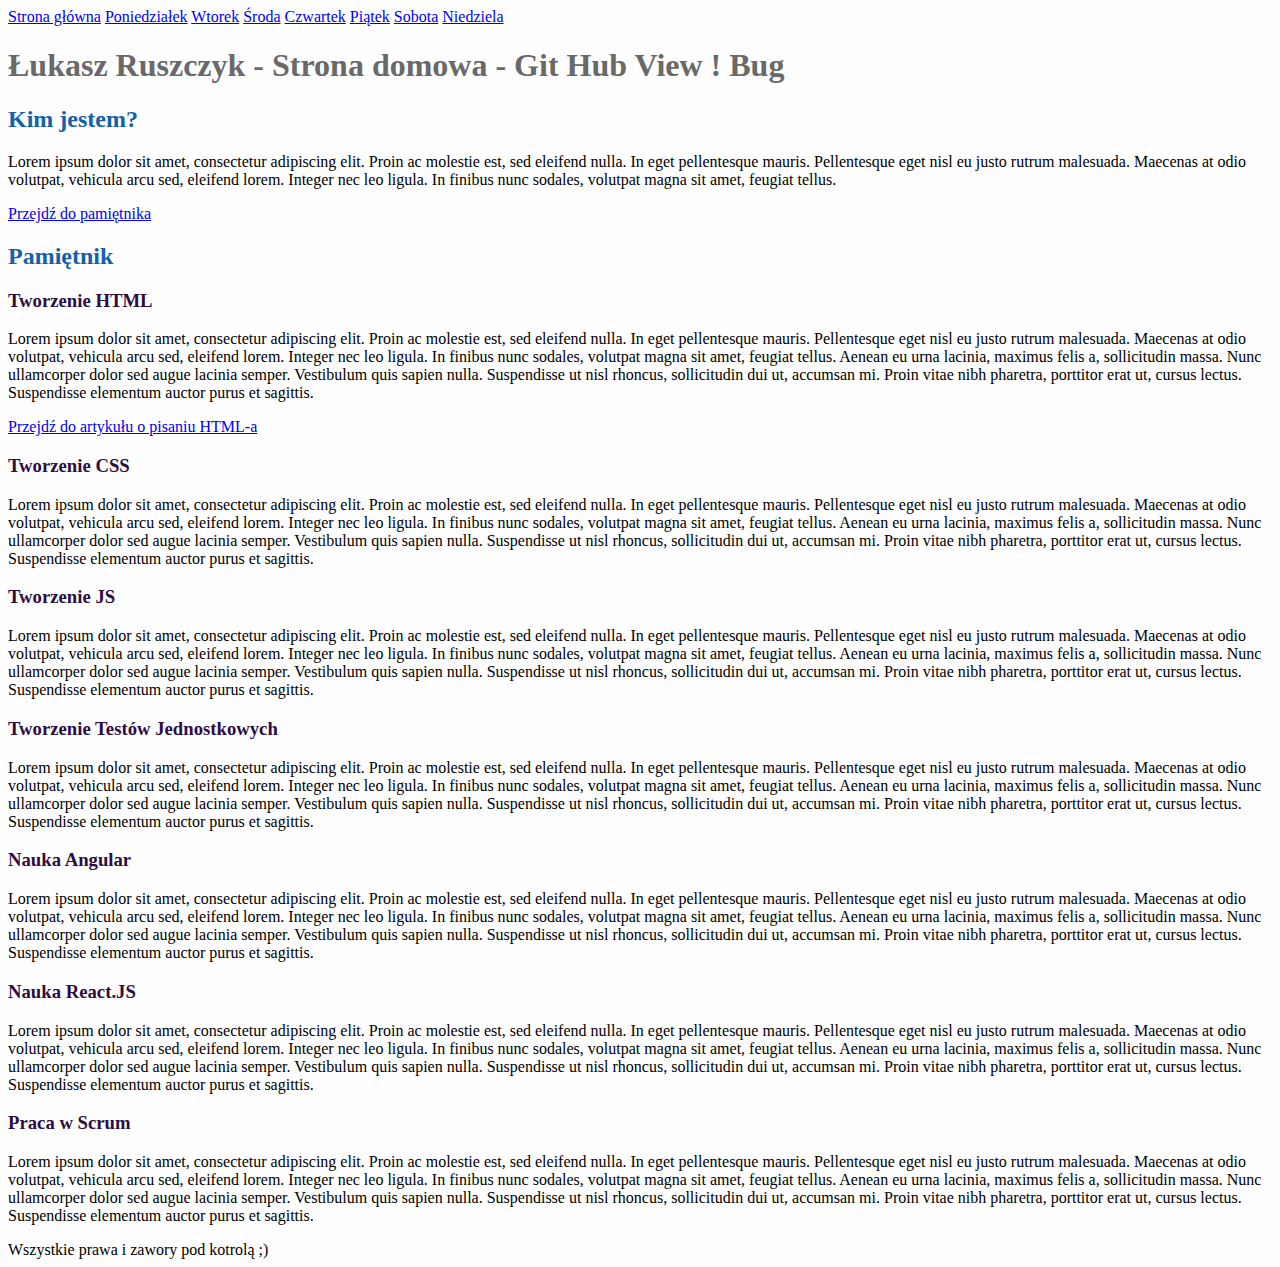
==== index.html @ 823421d5 "bug add" ====
<!DOCTYPE html>
<html lang="pl">

<head>
	<meta charset="UTF-8">
	<meta name="viewport" content="width=device-width, initial-scale=1.0">
	<meta http-equiv="X-UA-Compatible" content="ie=edge">
	<title>Document</title>
	<link href="style.css" rel="stylesheet" type="text/css">
</head>

<body>
	<header class="navigationHeader">
		<a href="index.html">Strona główna</a>
		<a href="week/monday.html">Poniedziałek</a>
		<a href="week/tuesday.html">Wtorek</a>
		<a href="week/wednesday.html">Środa</a>
		<a href="week/thursday.html">Czwartek</a>
		<a href="week/friday.html">Piątek</a>
		<a href="week/saturday.html">Sobota</a>
		<a href="week/sunday.html">Niedziela</a>
	</header>
	<main class="main">
		<header>
			<h1 class="mainHeader">
				Łukasz Ruszczyk - Strona domowa - Git Hub View ! Bug
			</h1>
		</header>
		<section class="who-am-i" id="who-am-i">
			<h2 class="sectionHeader">Kim jestem?</h2>
			<p class="paragraph">
				Lorem ipsum dolor sit amet, consectetur adipiscing elit. Proin ac molestie est, sed eleifend nulla. In
				eget pellentesque mauris. Pellentesque eget nisl eu justo rutrum malesuada. Maecenas at odio volutpat,
				vehicula arcu sed, eleifend lorem. Integer nec
				leo ligula. In finibus nunc sodales, volutpat magna sit amet, feugiat tellus.
			</p>
			<a href="#diary">Przejdź do pamiętnika</a>
		</section>

		<section class="diary" id="diary">
			<h2 class="sectionHeader">Pamiętnik</h2>
			<section class="diarySection">
				<h3 class="diaryHeader">Tworzenie HTML</h3>
				<p class="paragraph">
					Lorem ipsum dolor sit amet, consectetur adipiscing elit. Proin ac molestie est, sed eleifend nulla.
					In eget pellentesque mauris. Pellentesque eget nisl eu justo rutrum malesuada. Maecenas at odio
					volutpat, vehicula arcu sed, eleifend lorem. Integer nec
					leo ligula. In finibus nunc sodales, volutpat magna sit amet, feugiat tellus. Aenean eu urna
					lacinia, maximus felis a, sollicitudin massa. Nunc ullamcorper dolor sed augue lacinia semper.
					Vestibulum quis sapien nulla. Suspendisse ut
					nisl rhoncus, sollicitudin dui ut, accumsan mi. Proin vitae nibh pharetra, porttitor erat ut, cursus
					lectus. Suspendisse elementum auctor purus et sagittis.
				</p>
				<a href="week/monday.html">Przejdź do artykułu o pisaniu HTML-a</a>
			</section>
			<section class="diarySection">
				<h3 class="diaryHeader">Tworzenie CSS</h3>
				<p class="paragraph">
					Lorem ipsum dolor sit amet, consectetur adipiscing elit. Proin ac molestie est, sed eleifend nulla.
					In eget pellentesque mauris. Pellentesque eget nisl eu justo rutrum malesuada. Maecenas at odio
					volutpat, vehicula arcu sed, eleifend lorem. Integer nec
					leo ligula. In finibus nunc sodales, volutpat magna sit amet, feugiat tellus. Aenean eu urna
					lacinia, maximus felis a, sollicitudin massa. Nunc ullamcorper dolor sed augue lacinia semper.
					Vestibulum quis sapien nulla. Suspendisse ut
					nisl rhoncus, sollicitudin dui ut, accumsan mi. Proin vitae nibh pharetra, porttitor erat ut, cursus
					lectus. Suspendisse elementum auctor purus et sagittis.
				</p>
			</section>
			<section class="diarySection">
				<h3 class="diaryHeader">Tworzenie JS</h3>
				<p class="paragraph">
					Lorem ipsum dolor sit amet, consectetur adipiscing elit. Proin ac molestie est, sed eleifend nulla.
					In eget pellentesque mauris. Pellentesque eget nisl eu justo rutrum malesuada. Maecenas at odio
					volutpat, vehicula arcu sed, eleifend lorem. Integer nec
					leo ligula. In finibus nunc sodales, volutpat magna sit amet, feugiat tellus. Aenean eu urna
					lacinia, maximus felis a, sollicitudin massa. Nunc ullamcorper dolor sed augue lacinia semper.
					Vestibulum quis sapien nulla. Suspendisse ut
					nisl rhoncus, sollicitudin dui ut, accumsan mi. Proin vitae nibh pharetra, porttitor erat ut, cursus
					lectus. Suspendisse elementum auctor purus et sagittis.
				</p>
			</section>
			<section class="diarySection">
				<h3 class="diaryHeader">Tworzenie Testów Jednostkowych</h3>
				<p class="paragraph">
					Lorem ipsum dolor sit amet, consectetur adipiscing elit. Proin ac molestie est, sed eleifend nulla.
					In eget pellentesque mauris. Pellentesque eget nisl eu justo rutrum malesuada. Maecenas at odio
					volutpat, vehicula arcu sed, eleifend lorem. Integer nec
					leo ligula. In finibus nunc sodales, volutpat magna sit amet, feugiat tellus. Aenean eu urna
					lacinia, maximus felis a, sollicitudin massa. Nunc ullamcorper dolor sed augue lacinia semper.
					Vestibulum quis sapien nulla. Suspendisse ut
					nisl rhoncus, sollicitudin dui ut, accumsan mi. Proin vitae nibh pharetra, porttitor erat ut, cursus
					lectus. Suspendisse elementum auctor purus et sagittis.
				</p>
			</section>
			<section class="diarySection">
				<h3 class="diaryHeader">Nauka Angular</h3>
				<p class="paragraph">
					Lorem ipsum dolor sit amet, consectetur adipiscing elit. Proin ac molestie est, sed eleifend nulla.
					In eget pellentesque mauris. Pellentesque eget nisl eu justo rutrum malesuada. Maecenas at odio
					volutpat, vehicula arcu sed, eleifend lorem. Integer nec
					leo ligula. In finibus nunc sodales, volutpat magna sit amet, feugiat tellus. Aenean eu urna
					lacinia, maximus felis a, sollicitudin massa. Nunc ullamcorper dolor sed augue lacinia semper.
					Vestibulum quis sapien nulla. Suspendisse ut
					nisl rhoncus, sollicitudin dui ut, accumsan mi. Proin vitae nibh pharetra, porttitor erat ut, cursus
					lectus. Suspendisse elementum auctor purus et sagittis.
				</p>
			</section>
			<section class="diarySection">
				<h3 class="diaryHeader">Nauka React.JS</h3>
				<p class="paragraph">
					Lorem ipsum dolor sit amet, consectetur adipiscing elit. Proin ac molestie est, sed eleifend nulla.
					In eget pellentesque mauris. Pellentesque eget nisl eu justo rutrum malesuada. Maecenas at odio
					volutpat, vehicula arcu sed, eleifend lorem. Integer nec
					leo ligula. In finibus nunc sodales, volutpat magna sit amet, feugiat tellus. Aenean eu urna
					lacinia, maximus felis a, sollicitudin massa. Nunc ullamcorper dolor sed augue lacinia semper.
					Vestibulum quis sapien nulla. Suspendisse ut
					nisl rhoncus, sollicitudin dui ut, accumsan mi. Proin vitae nibh pharetra, porttitor erat ut, cursus
					lectus. Suspendisse elementum auctor purus et sagittis.
				</p>
			</section>
			<section class="diarySection">
				<h3 class="diaryHeader">Praca w Scrum</h3>
				<p class="paragraph">
					Lorem ipsum dolor sit amet, consectetur adipiscing elit. Proin ac molestie est, sed eleifend nulla.
					In eget pellentesque mauris. Pellentesque eget nisl eu justo rutrum malesuada. Maecenas at odio
					volutpat, vehicula arcu sed, eleifend lorem. Integer nec
					leo ligula. In finibus nunc sodales, volutpat magna sit amet, feugiat tellus. Aenean eu urna
					lacinia, maximus felis a, sollicitudin massa. Nunc ullamcorper dolor sed augue lacinia semper.
					Vestibulum quis sapien nulla. Suspendisse ut
					nisl rhoncus, sollicitudin dui ut, accumsan mi. Proin vitae nibh pharetra, porttitor erat ut, cursus
					lectus. Suspendisse elementum auctor purus et sagittis.
				</p>
			</section>
		</section>

	</main>
	<footer class="footer">
		Wszystkie prawa i zawory pod kotrolą ;)
	</footer>
	<script src="main.js"></script>
</body>

</html>
---- style.css ----
body {
	background: #fefefe;
}

.navigationHeader {
	color: #1460aa;
}

.mainHeader {
	color: dimgray;
}

.sectionHeader {
	color: #1460aa;
}

.diaryHeader {
	color: rgb(45, 13, 66);
}

.paragraph {
	color: black;
}

.footer {
	color: black;
}
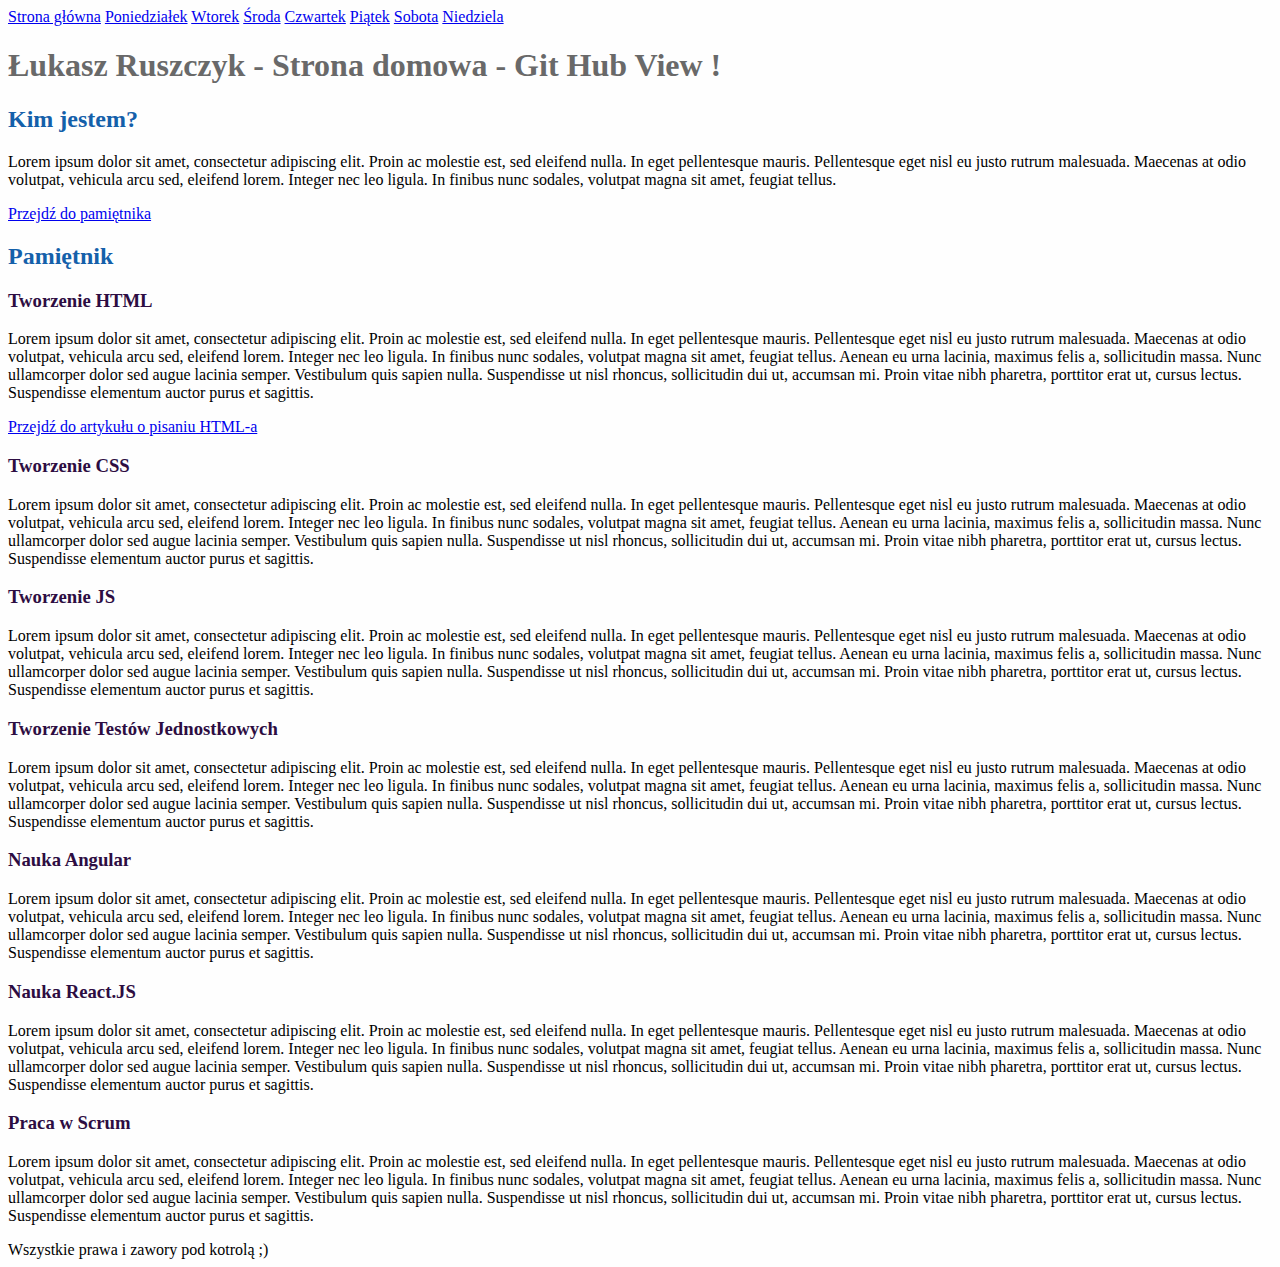
==== commit 7c62c124: "bug fix" ====
--- a/index.html
+++ b/index.html
@@ -23,7 +23,7 @@
 	<main class="main">
 		<header>
 			<h1 class="mainHeader">
-				Łukasz Ruszczyk - Strona domowa - Git Hub View ! Bug
+				Łukasz Ruszczyk - Strona domowa - Git Hub View !
 			</h1>
 		</header>
 		<section class="who-am-i" id="who-am-i">
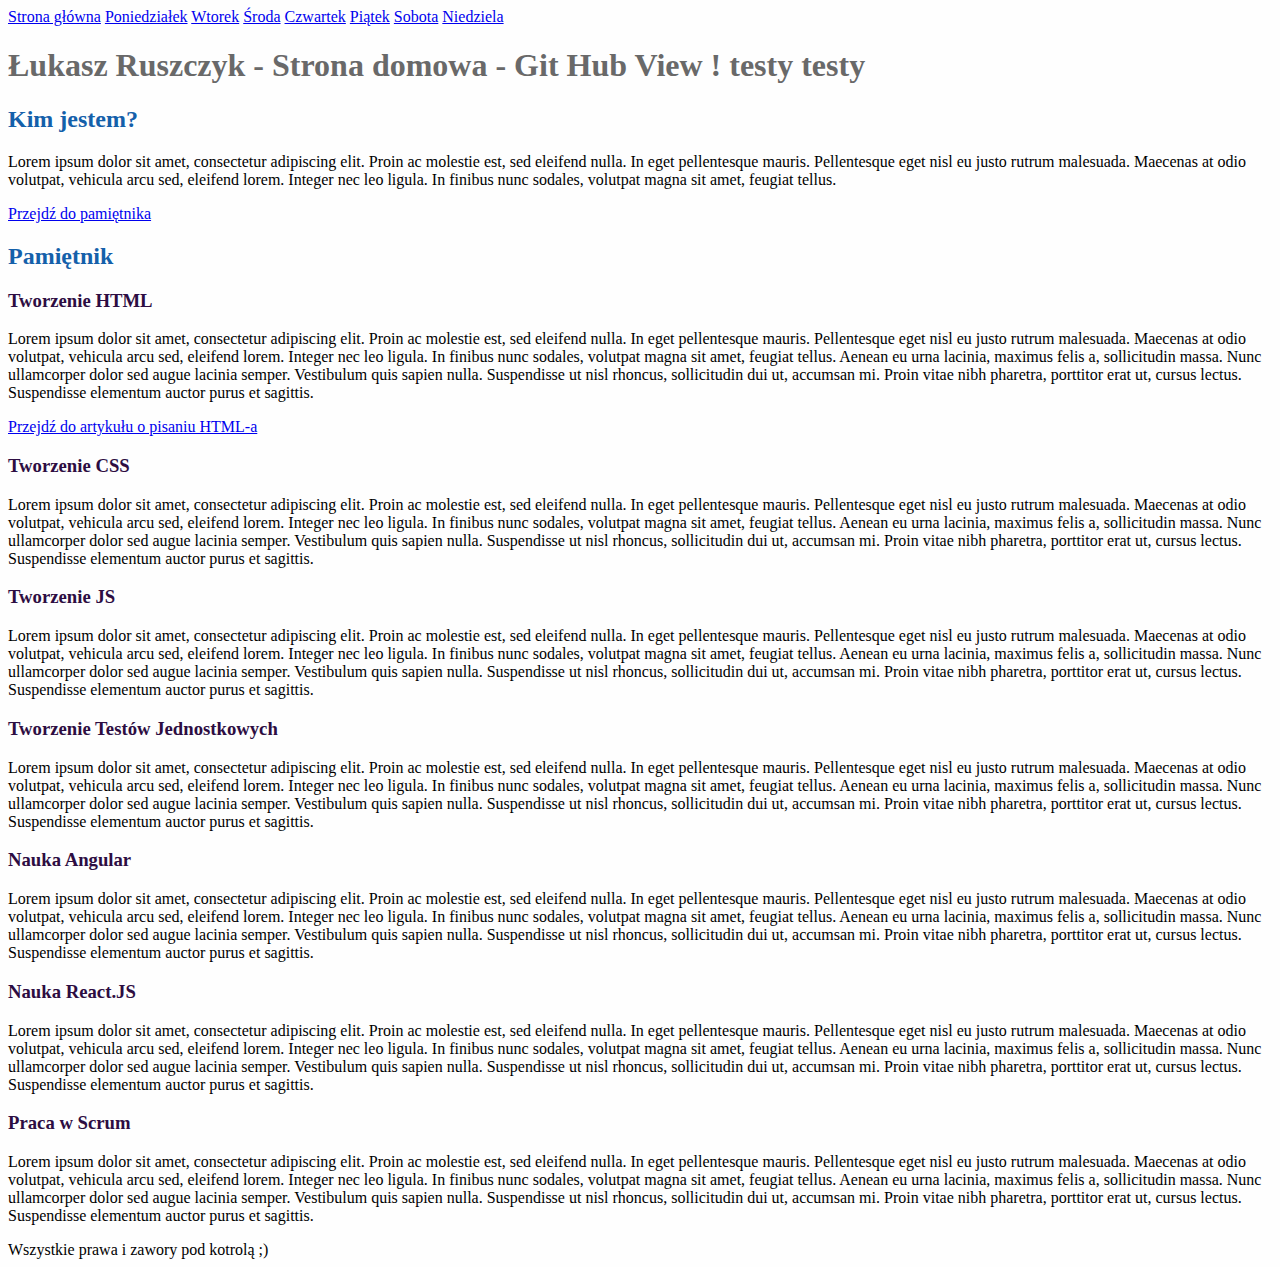
==== commit 5d7ad983: "testy" ====
--- a/index.html
+++ b/index.html
@@ -23,7 +23,7 @@
 	<main class="main">
 		<header>
 			<h1 class="mainHeader">
-				Łukasz Ruszczyk - Strona domowa - Git Hub View !
+				Łukasz Ruszczyk - Strona domowa - Git Hub View ! testy testy
 			</h1>
 		</header>
 		<section class="who-am-i" id="who-am-i">
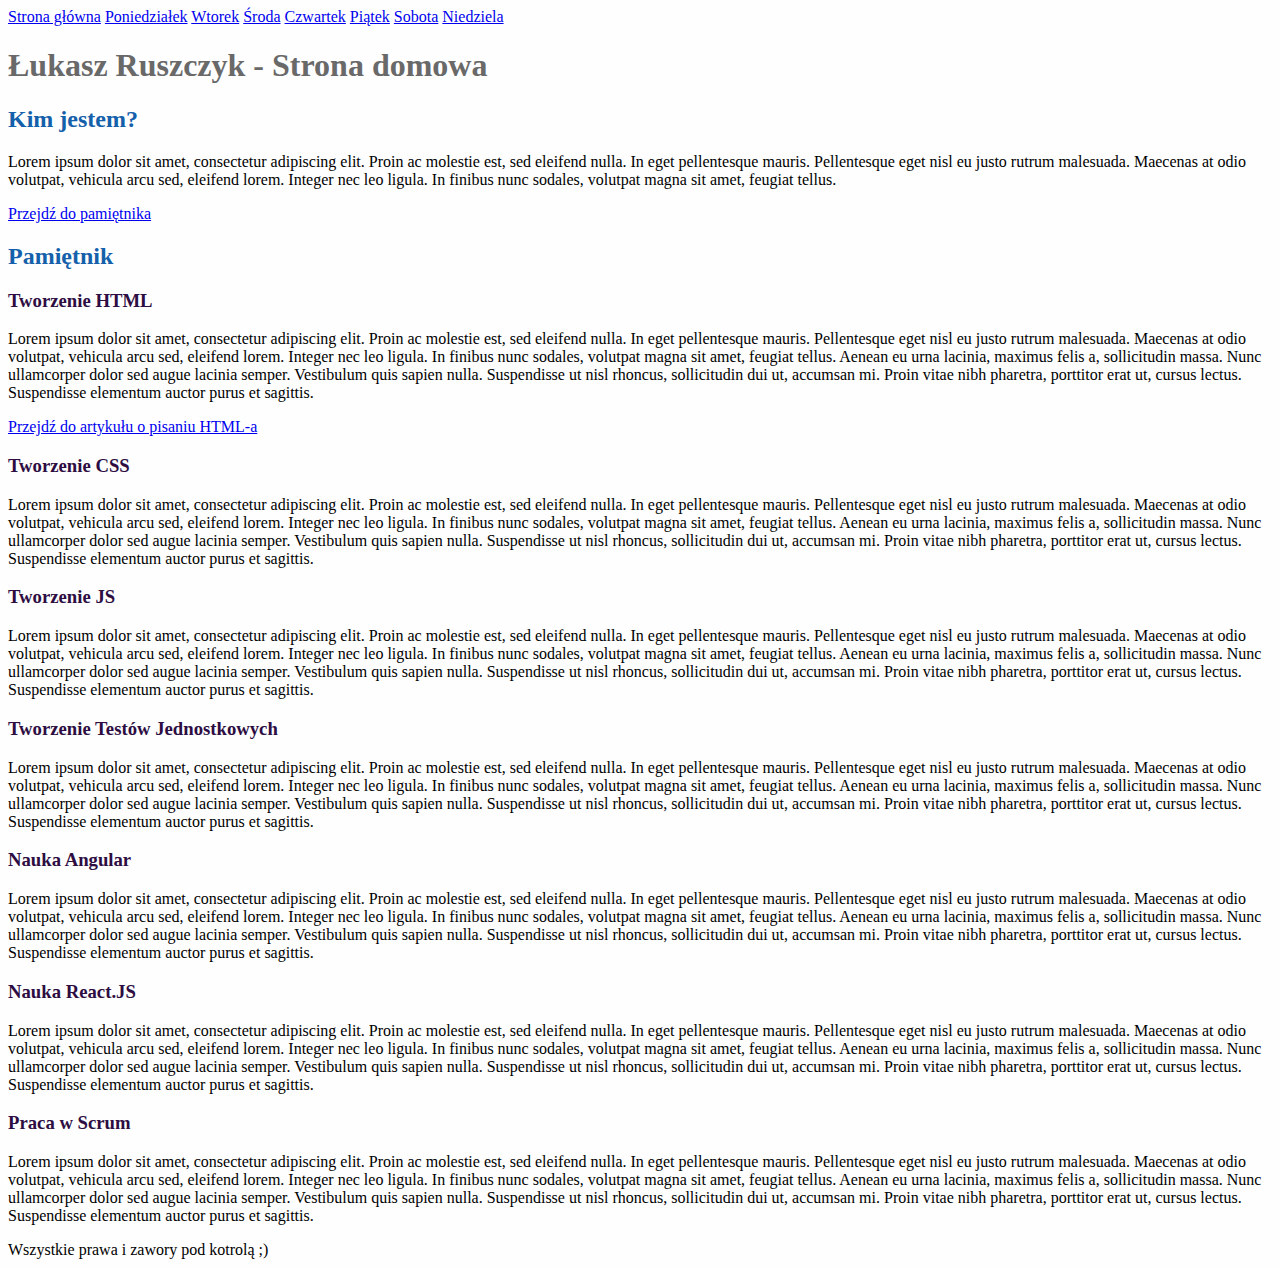
==== commit 0845868f: "minor bug fix" ====
--- a/index.html
+++ b/index.html
@@ -23,7 +23,7 @@
 	<main class="main">
 		<header>
 			<h1 class="mainHeader">
-				Łukasz Ruszczyk - Strona domowa - Git Hub View ! testy testy
+				Łukasz Ruszczyk - Strona domowa
 			</h1>
 		</header>
 		<section class="who-am-i" id="who-am-i">
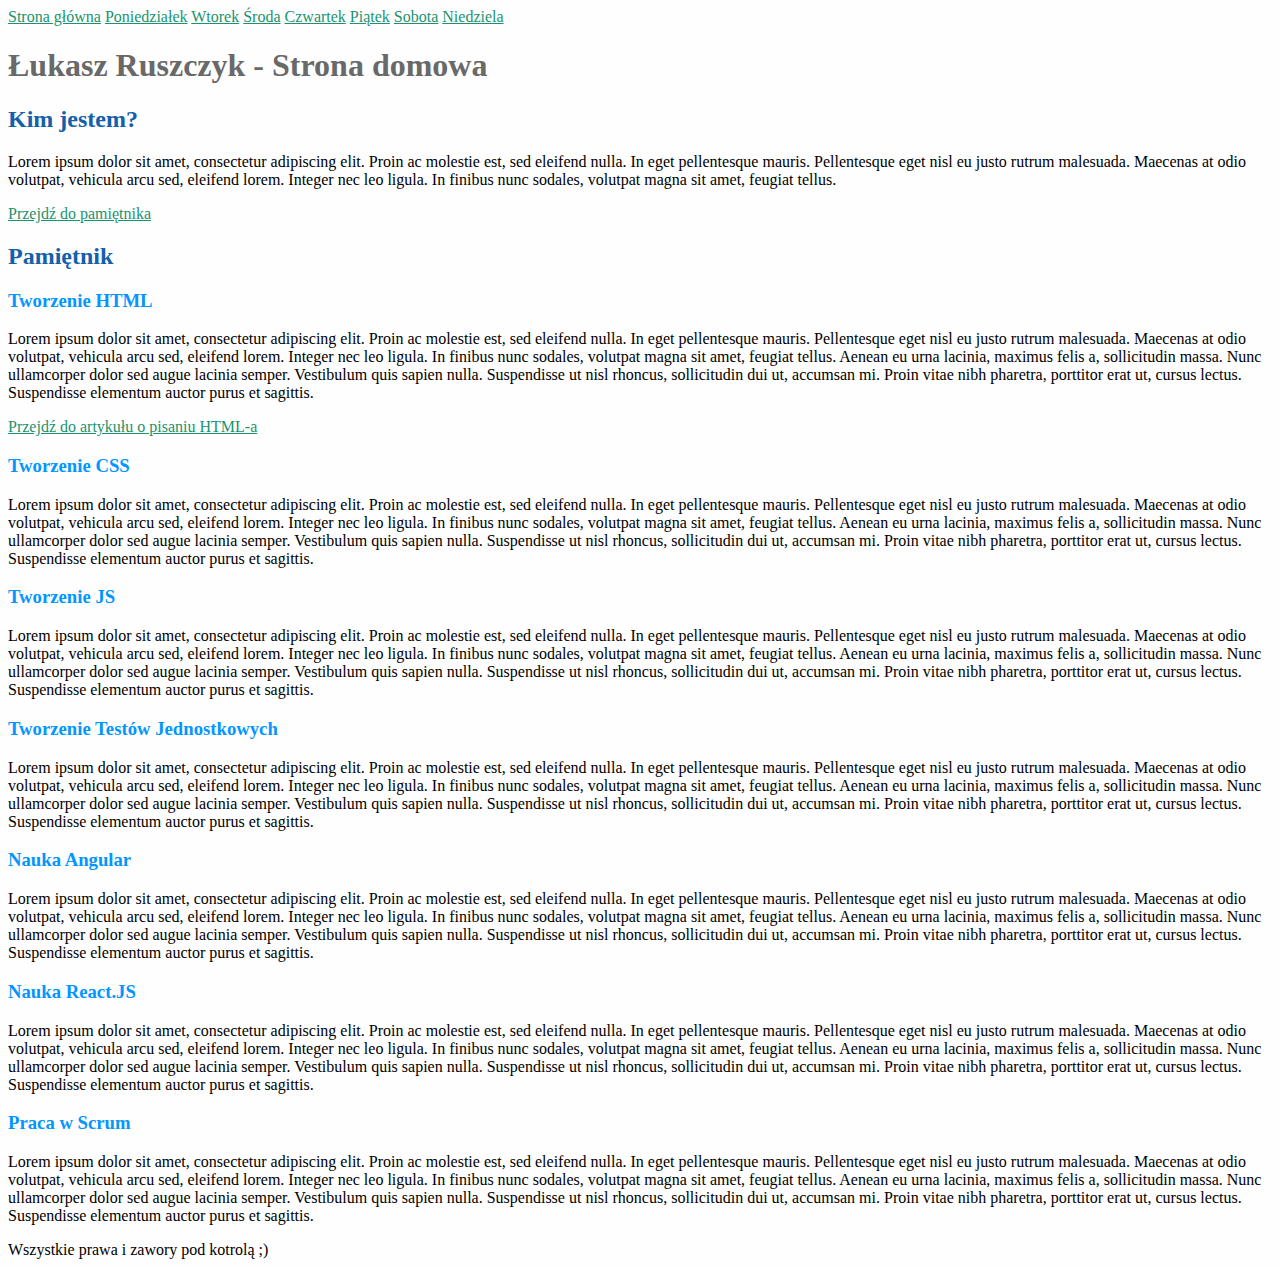
==== commit f5f21edd: "add styling" ====
--- a/index.html
+++ b/index.html
@@ -11,14 +11,14 @@
 
 <body>
 	<header class="navigationHeader">
-		<a href="index.html">Strona główna</a>
-		<a href="week/monday.html">Poniedziałek</a>
-		<a href="week/tuesday.html">Wtorek</a>
-		<a href="week/wednesday.html">Środa</a>
-		<a href="week/thursday.html">Czwartek</a>
-		<a href="week/friday.html">Piątek</a>
-		<a href="week/saturday.html">Sobota</a>
-		<a href="week/sunday.html">Niedziela</a>
+		<a class="link" href="index.html">Strona główna</a>
+		<a class="link" href="week/monday.html">Poniedziałek</a>
+		<a class="link" href="week/tuesday.html">Wtorek</a>
+		<a class="link" href="week/wednesday.html">Środa</a>
+		<a class="link" href="week/thursday.html">Czwartek</a>
+		<a class="link" href="week/friday.html">Piątek</a>
+		<a class="link" href="week/saturday.html">Sobota</a>
+		<a class="link" href="week/sunday.html">Niedziela</a>
 	</header>
 	<main class="main">
 		<header>
@@ -34,10 +34,10 @@
 				vehicula arcu sed, eleifend lorem. Integer nec
 				leo ligula. In finibus nunc sodales, volutpat magna sit amet, feugiat tellus.
 			</p>
-			<a href="#diary">Przejdź do pamiętnika</a>
+			<a class="link" href="#diary">Przejdź do pamiętnika</a>
 		</section>
 
-		<section class="diary" id="diary">
+		<section id="diary">
 			<h2 class="sectionHeader">Pamiętnik</h2>
 			<section class="diarySection">
 				<h3 class="diaryHeader">Tworzenie HTML</h3>
@@ -51,7 +51,7 @@
 					nisl rhoncus, sollicitudin dui ut, accumsan mi. Proin vitae nibh pharetra, porttitor erat ut, cursus
 					lectus. Suspendisse elementum auctor purus et sagittis.
 				</p>
-				<a href="week/monday.html">Przejdź do artykułu o pisaniu HTML-a</a>
+				<a class="link" href="week/monday.html">Przejdź do artykułu o pisaniu HTML-a</a>
 			</section>
 			<section class="diarySection">
 				<h3 class="diaryHeader">Tworzenie CSS</h3>
--- a/style.css
+++ b/style.css
@@ -1,5 +1,6 @@
 body {
 	background: #fefefe;
+	color: #333;
 }
 
 .navigationHeader {
@@ -15,7 +16,7 @@
 }
 
 .diaryHeader {
-	color: rgb(45, 13, 66);
+	color: #0496FF;
 }
 
 .paragraph {
@@ -24,4 +25,8 @@
 
 .footer {
 	color: black;
+}
+
+.link {
+	color: #1A936F;
 }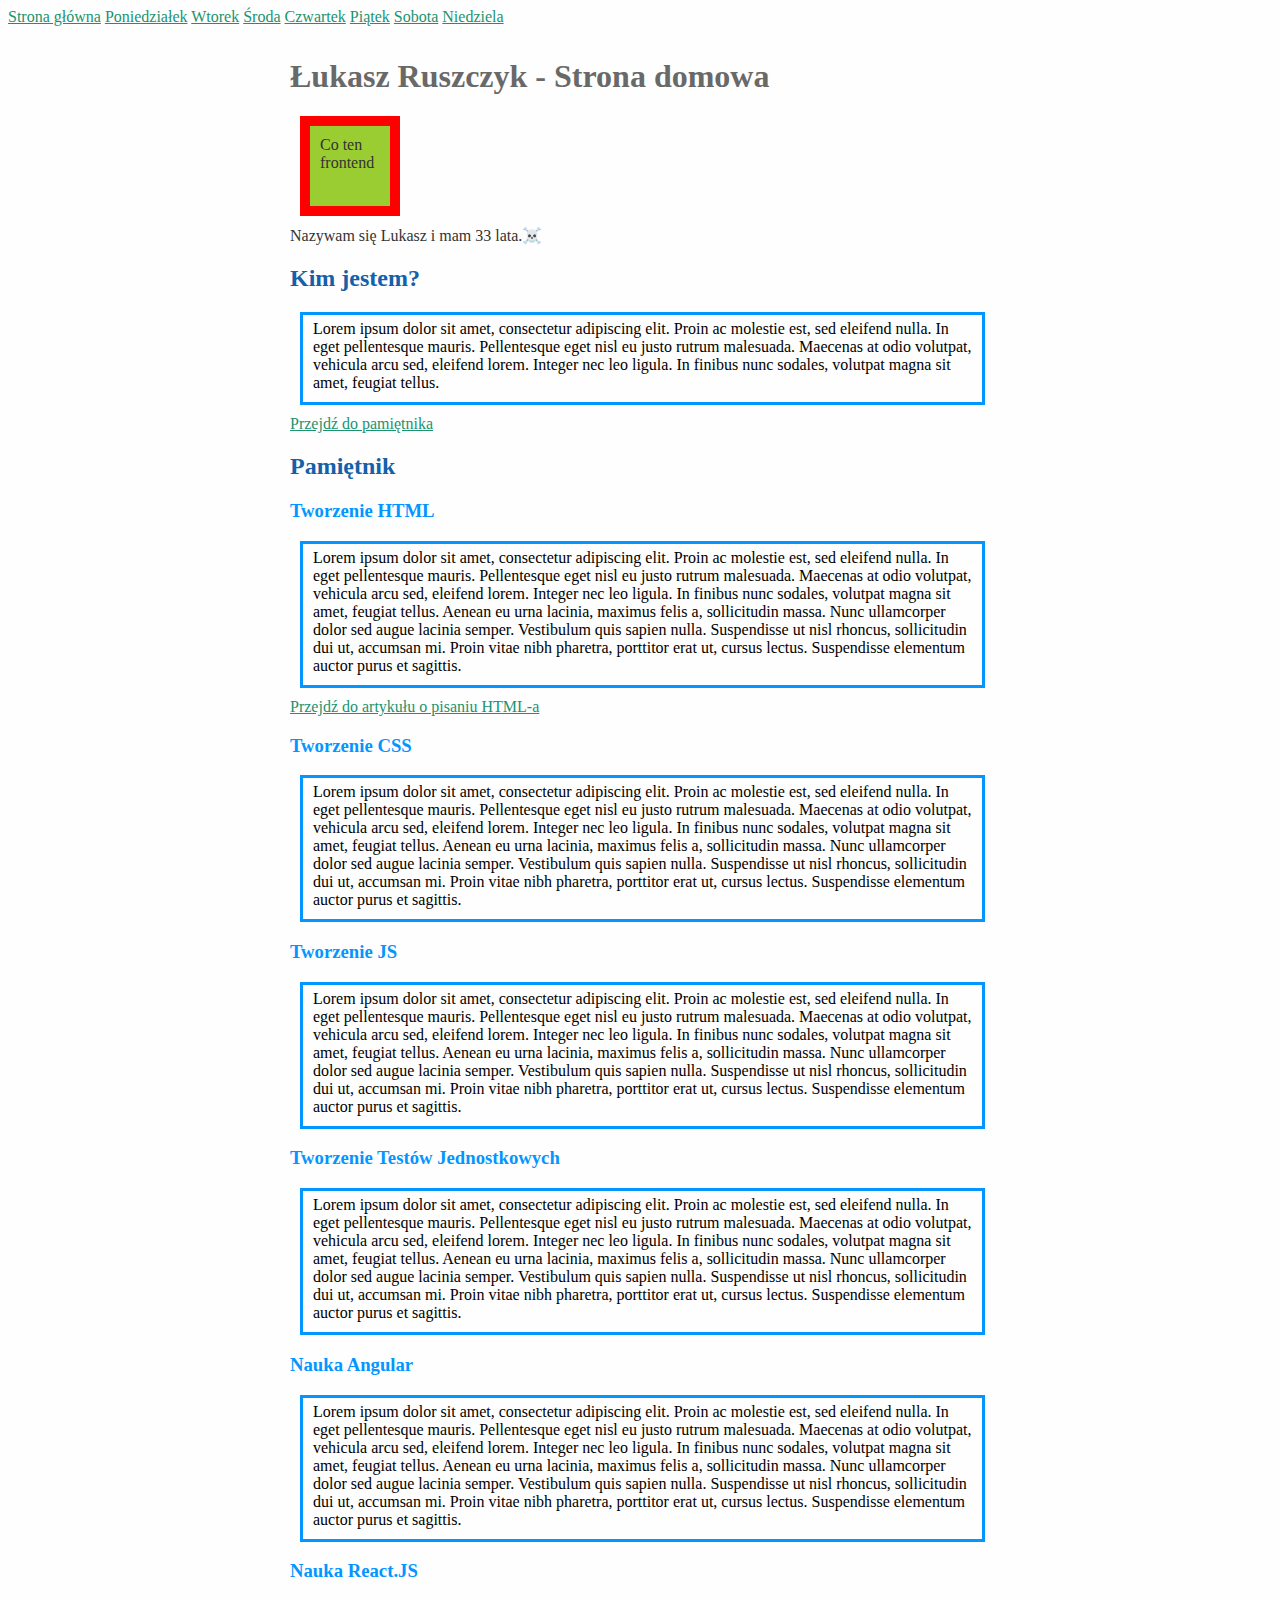
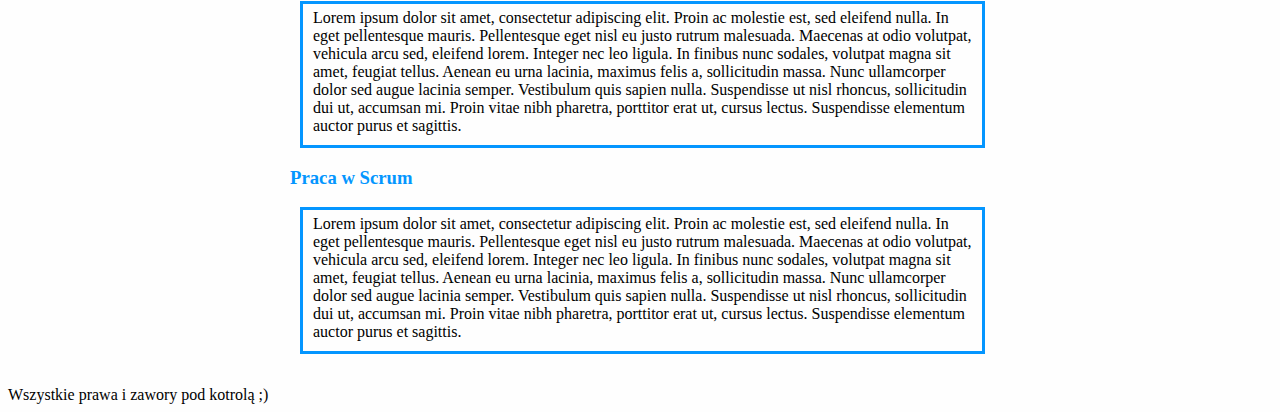
==== commit 55e27a58: "feat: week 4" ====
--- a/index.html
+++ b/index.html
@@ -27,6 +27,8 @@
 			</h1>
 		</header>
 		<section class="who-am-i" id="who-am-i">
+			<div class="box">Co ten frontend</div>
+			<div class="box__js"></div>
 			<h2 class="sectionHeader">Kim jestem?</h2>
 			<p class="paragraph">
 				Lorem ipsum dolor sit amet, consectetur adipiscing elit. Proin ac molestie est, sed eleifend nulla. In
--- a/style.css
+++ b/style.css
@@ -29,4 +29,26 @@
 
 .link {
 	color: #1A936F;
+}
+
+.main {
+	width: 100%;
+	max-width: 700px;
+	margin: 32px auto;
+}
+
+.paragraph {
+	padding: 5px 5px 10px 10px;
+	border: 3px solid #0496FF;
+	margin: 5px 5px 10px 10px;
+}
+
+.box {
+	width: 100px;
+	height: 100px;
+	background: yellowgreen;
+	padding: 10px;
+	border: 10px solid red;
+	margin: 10px;
+	box-sizing: border-box;
 }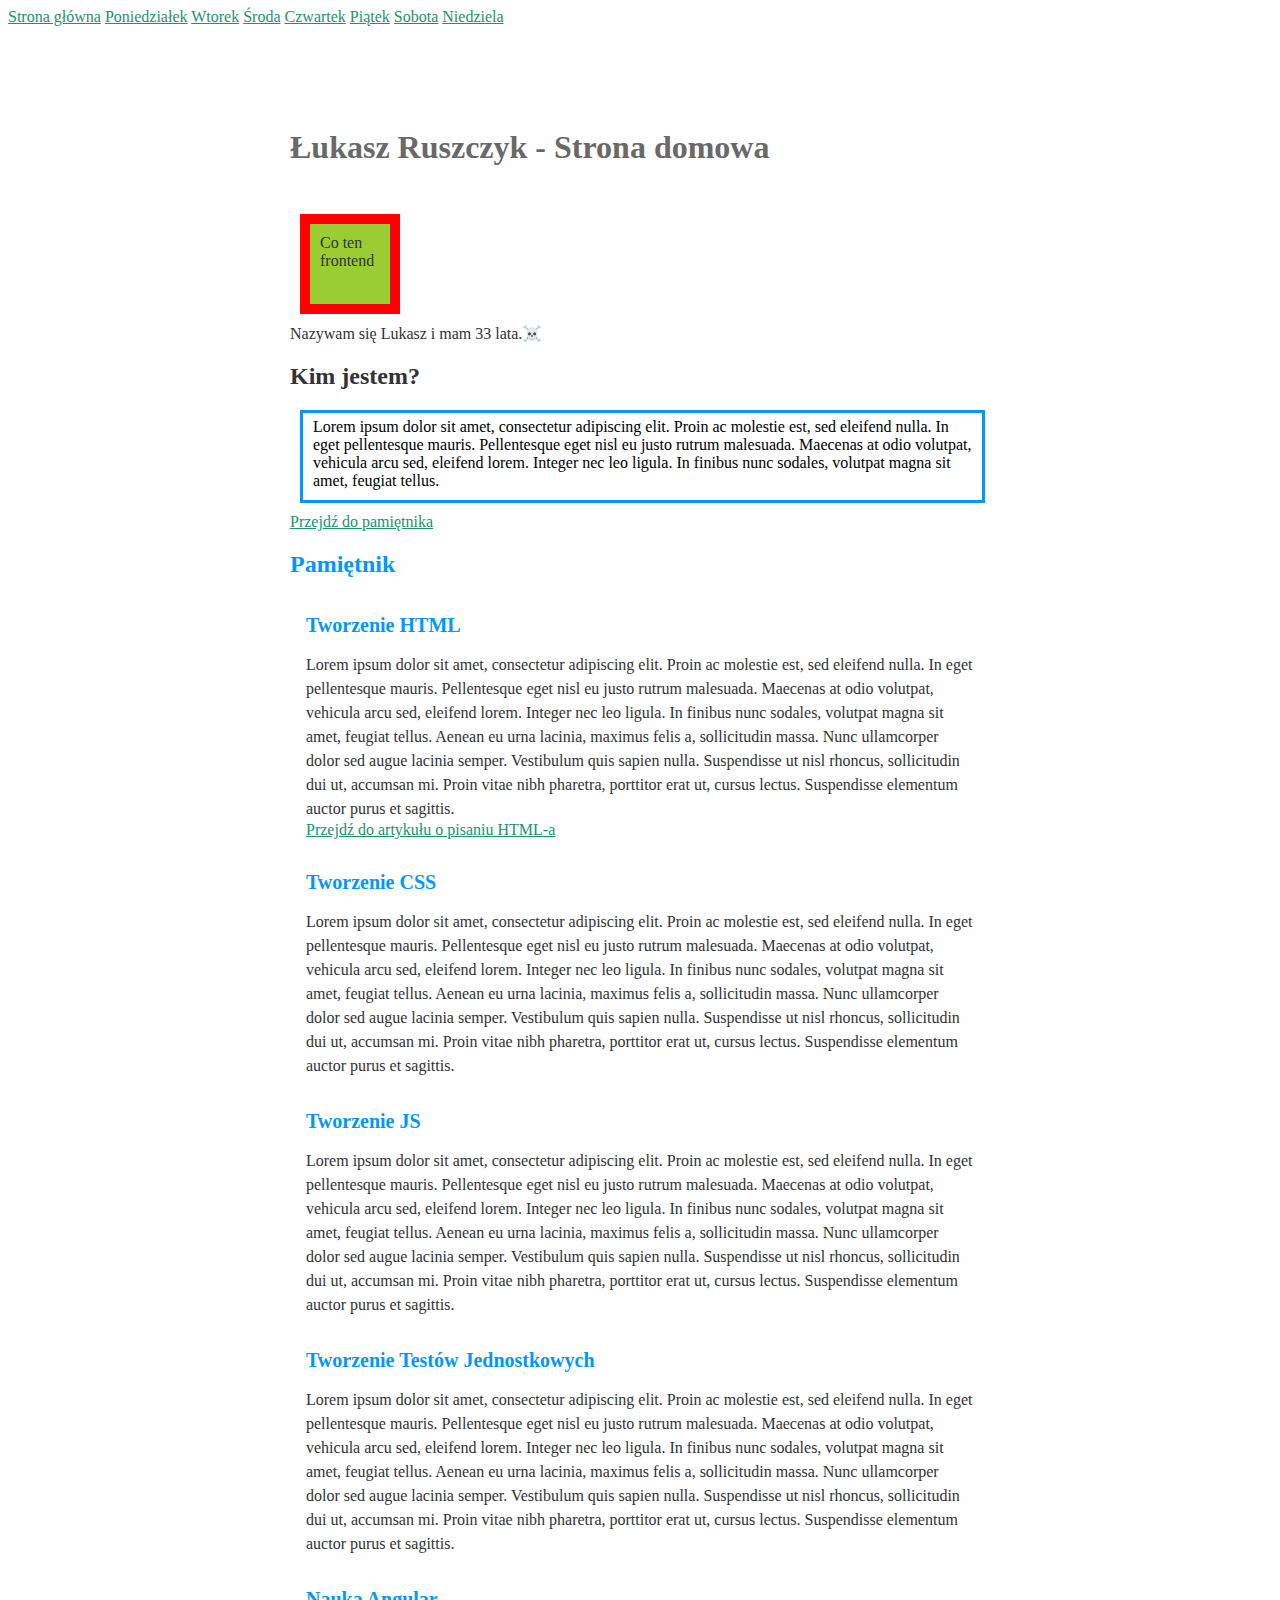
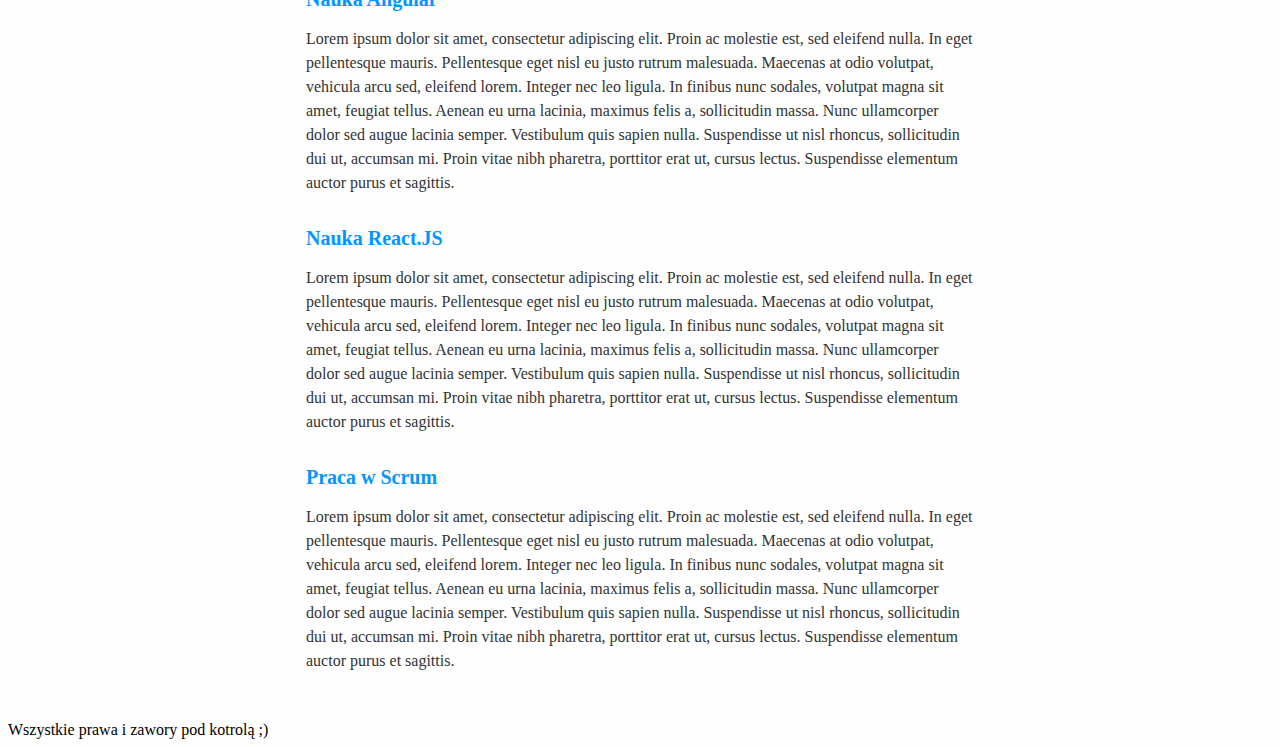
==== commit 6171cc4e: "add BEM name" ====
--- a/index.html
+++ b/index.html
@@ -21,29 +21,29 @@
 		<a class="link" href="week/sunday.html">Niedziela</a>
 	</header>
 	<main class="main">
-		<header>
-			<h1 class="mainHeader">
+		<header class="header">
+			<h1 class="header__title">
 				Łukasz Ruszczyk - Strona domowa
 			</h1>
 		</header>
-		<section class="who-am-i" id="who-am-i">
-			<div class="box">Co ten frontend</div>
-			<div class="box__js"></div>
-			<h2 class="sectionHeader">Kim jestem?</h2>
-			<p class="paragraph">
+		<section class="about" id="about">
+			<div class="about__box">Co ten frontend</div>
+			<div class="about__box--js"></div>
+			<h2 class="about__header">Kim jestem?</h2>
+			<p class="about__paragraph paragraph">
 				Lorem ipsum dolor sit amet, consectetur adipiscing elit. Proin ac molestie est, sed eleifend nulla. In
 				eget pellentesque mauris. Pellentesque eget nisl eu justo rutrum malesuada. Maecenas at odio volutpat,
 				vehicula arcu sed, eleifend lorem. Integer nec
 				leo ligula. In finibus nunc sodales, volutpat magna sit amet, feugiat tellus.
 			</p>
-			<a class="link" href="#diary">Przejdź do pamiętnika</a>
+			<a class="about__link link" href="#diary">Przejdź do pamiętnika</a>
 		</section>
 
-		<section id="diary">
-			<h2 class="sectionHeader">Pamiętnik</h2>
-			<section class="diarySection">
-				<h3 class="diaryHeader">Tworzenie HTML</h3>
-				<p class="paragraph">
+		<section class="diary" id="diary">
+			<h2 class="diary__header">Pamiętnik</h2>
+			<section class="day">
+				<h3 class="day__header">Tworzenie HTML</h3>
+				<p class="day__paragraph">
 					Lorem ipsum dolor sit amet, consectetur adipiscing elit. Proin ac molestie est, sed eleifend nulla.
 					In eget pellentesque mauris. Pellentesque eget nisl eu justo rutrum malesuada. Maecenas at odio
 					volutpat, vehicula arcu sed, eleifend lorem. Integer nec
@@ -53,11 +53,11 @@
 					nisl rhoncus, sollicitudin dui ut, accumsan mi. Proin vitae nibh pharetra, porttitor erat ut, cursus
 					lectus. Suspendisse elementum auctor purus et sagittis.
 				</p>
-				<a class="link" href="week/monday.html">Przejdź do artykułu o pisaniu HTML-a</a>
+				<a class="day__link" href="week/monday.html">Przejdź do artykułu o pisaniu HTML-a</a>
 			</section>
-			<section class="diarySection">
-				<h3 class="diaryHeader">Tworzenie CSS</h3>
-				<p class="paragraph">
+			<section class="day">
+				<h3 class="day__header">Tworzenie CSS</h3>
+				<p class="day__paragraph">
 					Lorem ipsum dolor sit amet, consectetur adipiscing elit. Proin ac molestie est, sed eleifend nulla.
 					In eget pellentesque mauris. Pellentesque eget nisl eu justo rutrum malesuada. Maecenas at odio
 					volutpat, vehicula arcu sed, eleifend lorem. Integer nec
@@ -68,9 +68,9 @@
 					lectus. Suspendisse elementum auctor purus et sagittis.
 				</p>
 			</section>
-			<section class="diarySection">
-				<h3 class="diaryHeader">Tworzenie JS</h3>
-				<p class="paragraph">
+			<section class="day">
+				<h3 class="day__header">Tworzenie JS</h3>
+				<p class="day__paragraph">
 					Lorem ipsum dolor sit amet, consectetur adipiscing elit. Proin ac molestie est, sed eleifend nulla.
 					In eget pellentesque mauris. Pellentesque eget nisl eu justo rutrum malesuada. Maecenas at odio
 					volutpat, vehicula arcu sed, eleifend lorem. Integer nec
@@ -81,9 +81,9 @@
 					lectus. Suspendisse elementum auctor purus et sagittis.
 				</p>
 			</section>
-			<section class="diarySection">
-				<h3 class="diaryHeader">Tworzenie Testów Jednostkowych</h3>
-				<p class="paragraph">
+			<section class="day">
+				<h3 class="day__header">Tworzenie Testów Jednostkowych</h3>
+				<p class="day__paragraph">
 					Lorem ipsum dolor sit amet, consectetur adipiscing elit. Proin ac molestie est, sed eleifend nulla.
 					In eget pellentesque mauris. Pellentesque eget nisl eu justo rutrum malesuada. Maecenas at odio
 					volutpat, vehicula arcu sed, eleifend lorem. Integer nec
@@ -94,9 +94,9 @@
 					lectus. Suspendisse elementum auctor purus et sagittis.
 				</p>
 			</section>
-			<section class="diarySection">
-				<h3 class="diaryHeader">Nauka Angular</h3>
-				<p class="paragraph">
+			<section class="day">
+				<h3 class="day__header">Nauka Angular</h3>
+				<p class="day__paragraph">
 					Lorem ipsum dolor sit amet, consectetur adipiscing elit. Proin ac molestie est, sed eleifend nulla.
 					In eget pellentesque mauris. Pellentesque eget nisl eu justo rutrum malesuada. Maecenas at odio
 					volutpat, vehicula arcu sed, eleifend lorem. Integer nec
@@ -107,9 +107,9 @@
 					lectus. Suspendisse elementum auctor purus et sagittis.
 				</p>
 			</section>
-			<section class="diarySection">
-				<h3 class="diaryHeader">Nauka React.JS</h3>
-				<p class="paragraph">
+			<section class="day">
+				<h3 class="day__header">Nauka React.JS</h3>
+				<p class="day__paragraph">
 					Lorem ipsum dolor sit amet, consectetur adipiscing elit. Proin ac molestie est, sed eleifend nulla.
 					In eget pellentesque mauris. Pellentesque eget nisl eu justo rutrum malesuada. Maecenas at odio
 					volutpat, vehicula arcu sed, eleifend lorem. Integer nec
@@ -120,9 +120,9 @@
 					lectus. Suspendisse elementum auctor purus et sagittis.
 				</p>
 			</section>
-			<section class="diarySection">
-				<h3 class="diaryHeader">Praca w Scrum</h3>
-				<p class="paragraph">
+			<section class="day">
+				<h3 class="day__header">Praca w Scrum</h3>
+				<p class="day__paragraph">
 					Lorem ipsum dolor sit amet, consectetur adipiscing elit. Proin ac molestie est, sed eleifend nulla.
 					In eget pellentesque mauris. Pellentesque eget nisl eu justo rutrum malesuada. Maecenas at odio
 					volutpat, vehicula arcu sed, eleifend lorem. Integer nec
--- a/style.css
+++ b/style.css
@@ -7,15 +7,16 @@
 	color: #1460aa;
 }
 
-.mainHeader {
+.header__title {
 	color: dimgray;
+	margin-bottom: 48px;
 }
 
 .sectionHeader {
 	color: #1460aa;
 }
 
-.diaryHeader {
+.diary__header {
 	color: #0496FF;
 }
 
@@ -35,6 +36,7 @@
 	width: 100%;
 	max-width: 700px;
 	margin: 32px auto;
+	padding-top: 50px;
 }
 
 .paragraph {
@@ -43,7 +45,7 @@
 	margin: 5px 5px 10px 10px;
 }
 
-.box {
+.about__box {
 	width: 100px;
 	height: 100px;
 	background: yellowgreen;
@@ -51,4 +53,24 @@
 	border: 10px solid red;
 	margin: 10px;
 	box-sizing: border-box;
+}
+
+.day {
+	padding: 16px;
+}
+
+.day__header {
+	margin: 0 0 16px;
+	color: #0496FF;
+	font-size: 20px;
+}
+
+.day__link {
+	color: #1A936F;
+}
+
+.day__paragraph {
+	line-height: 24px;
+	padding: 0;
+	margin: 0;
 }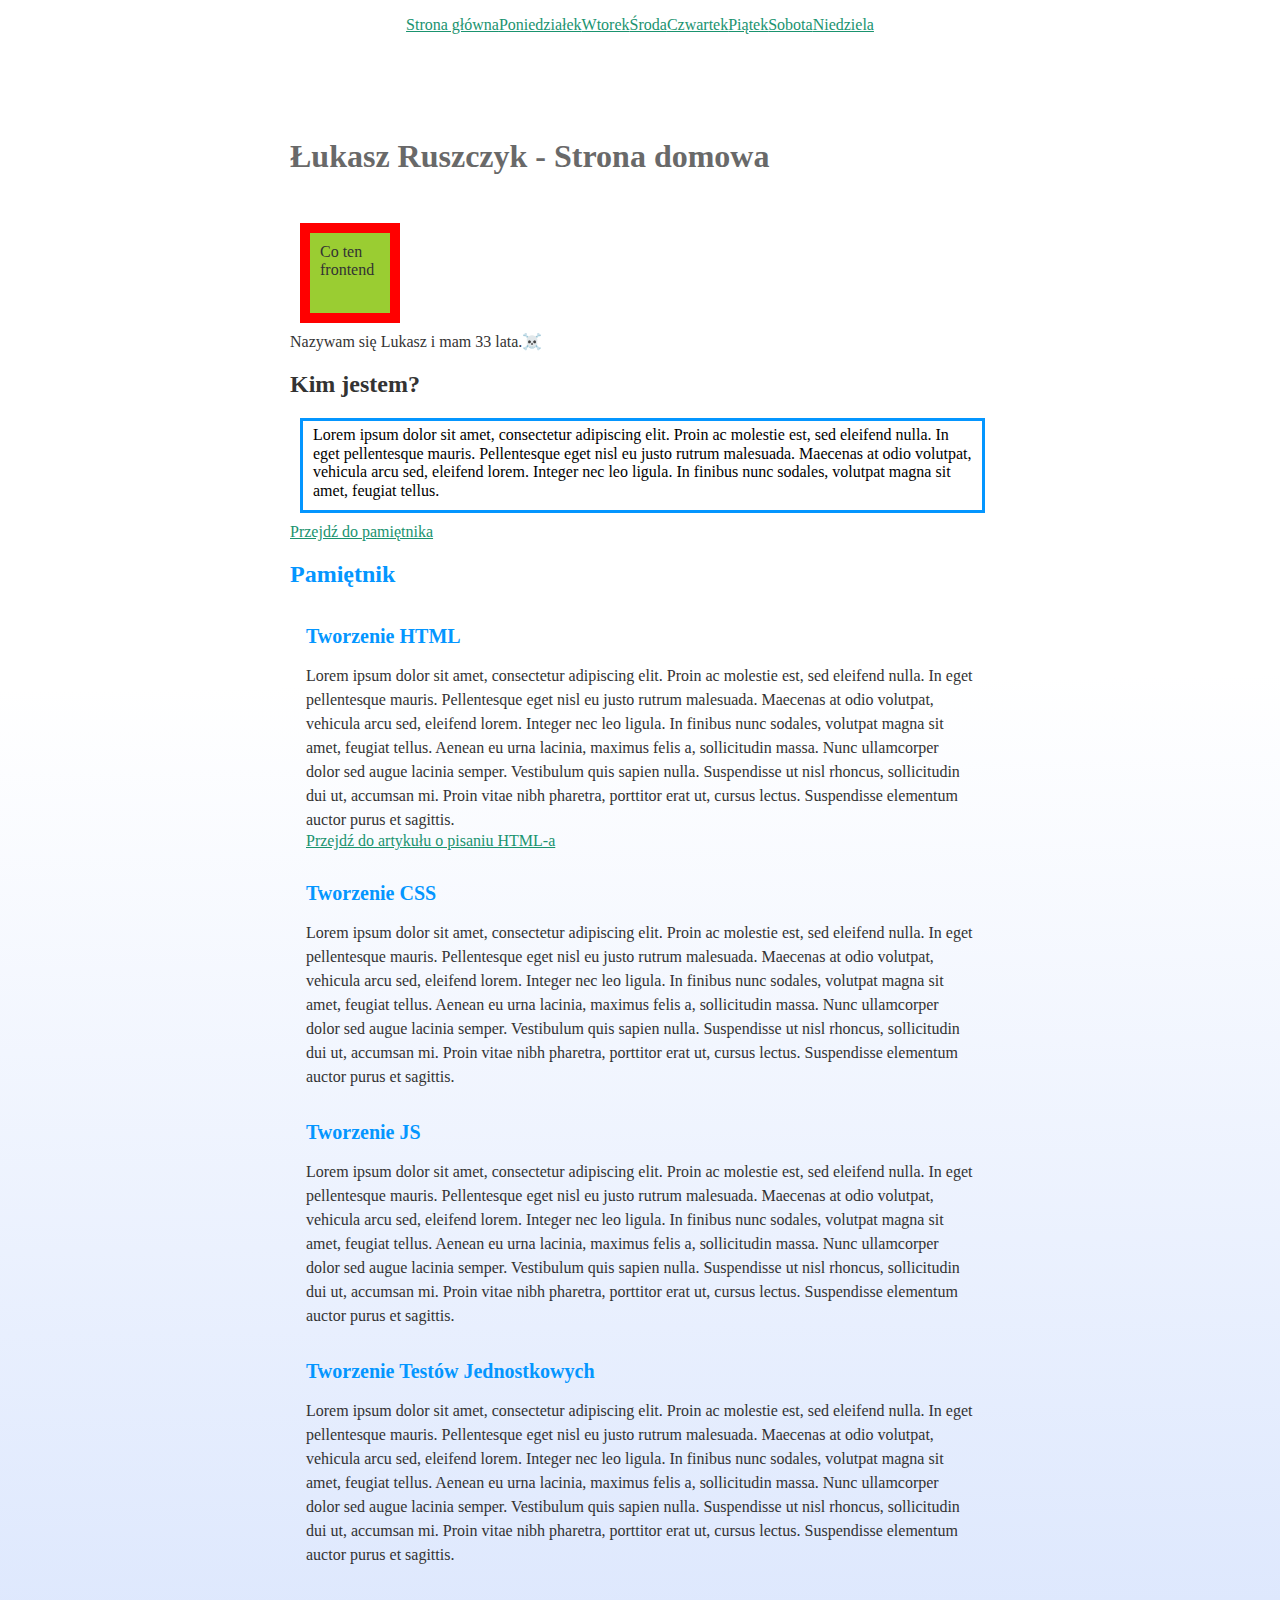
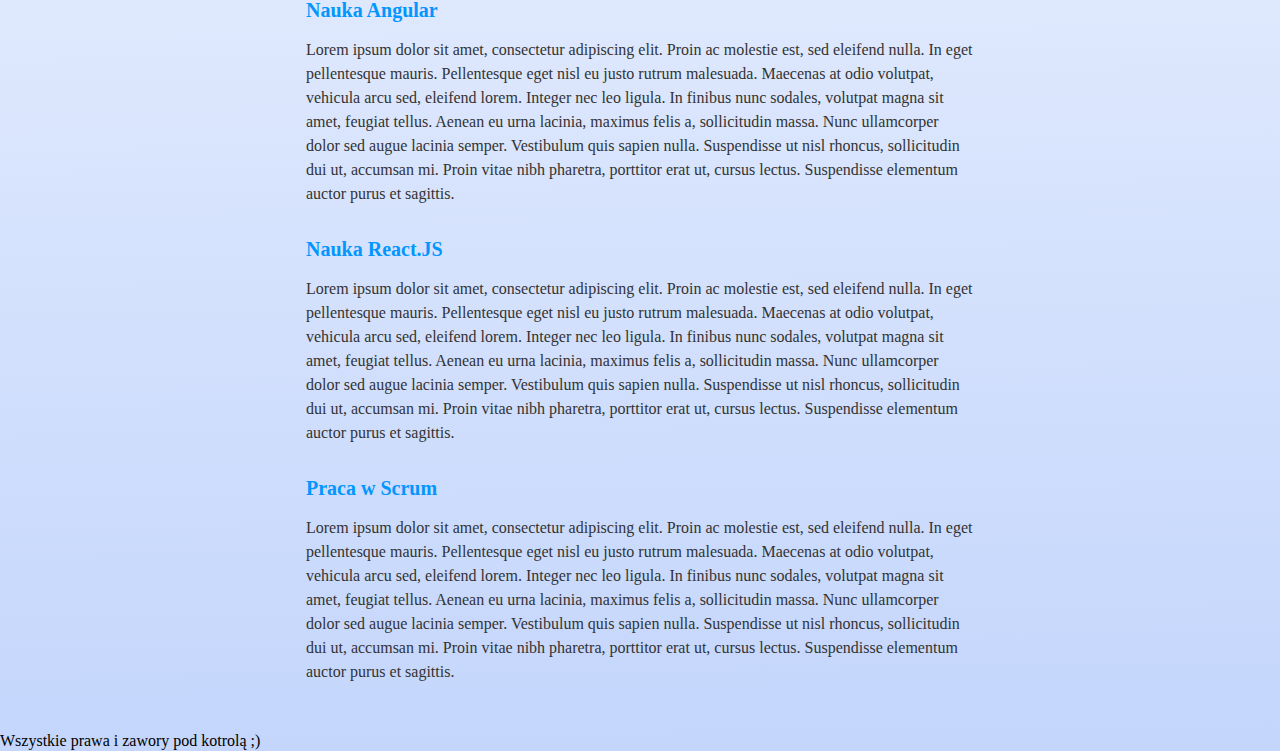
==== commit d97fc370: "feat: week 5" ====
--- a/index.html
+++ b/index.html
@@ -6,19 +6,24 @@
 	<meta name="viewport" content="width=device-width, initial-scale=1.0">
 	<meta http-equiv="X-UA-Compatible" content="ie=edge">
 	<title>Document</title>
+	<link href="normalize.css" rel="stylesheet" type="text/css">
 	<link href="style.css" rel="stylesheet" type="text/css">
 </head>
 
 <body>
-	<header class="navigationHeader">
-		<a class="link" href="index.html">Strona główna</a>
-		<a class="link" href="week/monday.html">Poniedziałek</a>
-		<a class="link" href="week/tuesday.html">Wtorek</a>
-		<a class="link" href="week/wednesday.html">Środa</a>
-		<a class="link" href="week/thursday.html">Czwartek</a>
-		<a class="link" href="week/friday.html">Piątek</a>
-		<a class="link" href="week/saturday.html">Sobota</a>
-		<a class="link" href="week/sunday.html">Niedziela</a>
+	<header class="site-header">
+		<nav class="navigation">
+			<ul class="navigation__list">
+				<li class="navigation__item"><a class="navigation__link" href="index.html">Strona główna</a></li>
+				<li class="navigation__item"><a class="navigation__link" href="week/monday.html">Poniedziałek</a></li>
+				<li class="navigation__item"><a class="navigation__link" href="week/tuesday.html">Wtorek</a></li>
+				<li class="navigation__item"><a class="navigation__link" href="week/wednesday.html">Środa</a></li>
+				<li class="navigation__item"><a class="navigation__link" href="week/thursday.html">Czwartek</a></li>
+				<li class="navigation__item"><a class="navigation__link" href="week/friday.html">Piątek</a></li>
+				<li class="navigation__item"><a class="navigation__link" href="week/saturday.html">Sobota</a></li>
+				<li class="navigation__item"><a class="navigation__link" href="week/sunday.html">Niedziela</a></li>
+			</ul>
+		</nav>
 	</header>
 	<main class="main">
 		<header class="header">
--- a/style.css
+++ b/style.css
@@ -1,9 +1,17 @@
+html {
+	box-sizing: border-box;
+}
+
+*, *:before, *:after {
+	box-sizing: inherit;
+}
+
 body {
-	background: #fefefe;
+	background-image: linear-gradient( 359.3deg, rgba(196, 214, 252, 1) 1%, rgba(187, 187, 187, 0) 70.9%);
 	color: #333;
 }
 
-.navigationHeader {
+.site-header {
 	color: #1460aa;
 }
 
@@ -30,6 +38,21 @@
 
 .link {
 	color: #1A936F;
+}
+
+.navigation__link {
+	color: #1A936F;
+}
+
+.navigation__list {
+	list-style: none;
+	padding: 0;
+	display: flex;
+	justify-content: center;
+}
+
+.navigation__item {
+	justify-content: space-between;
 }
 
 .main {
